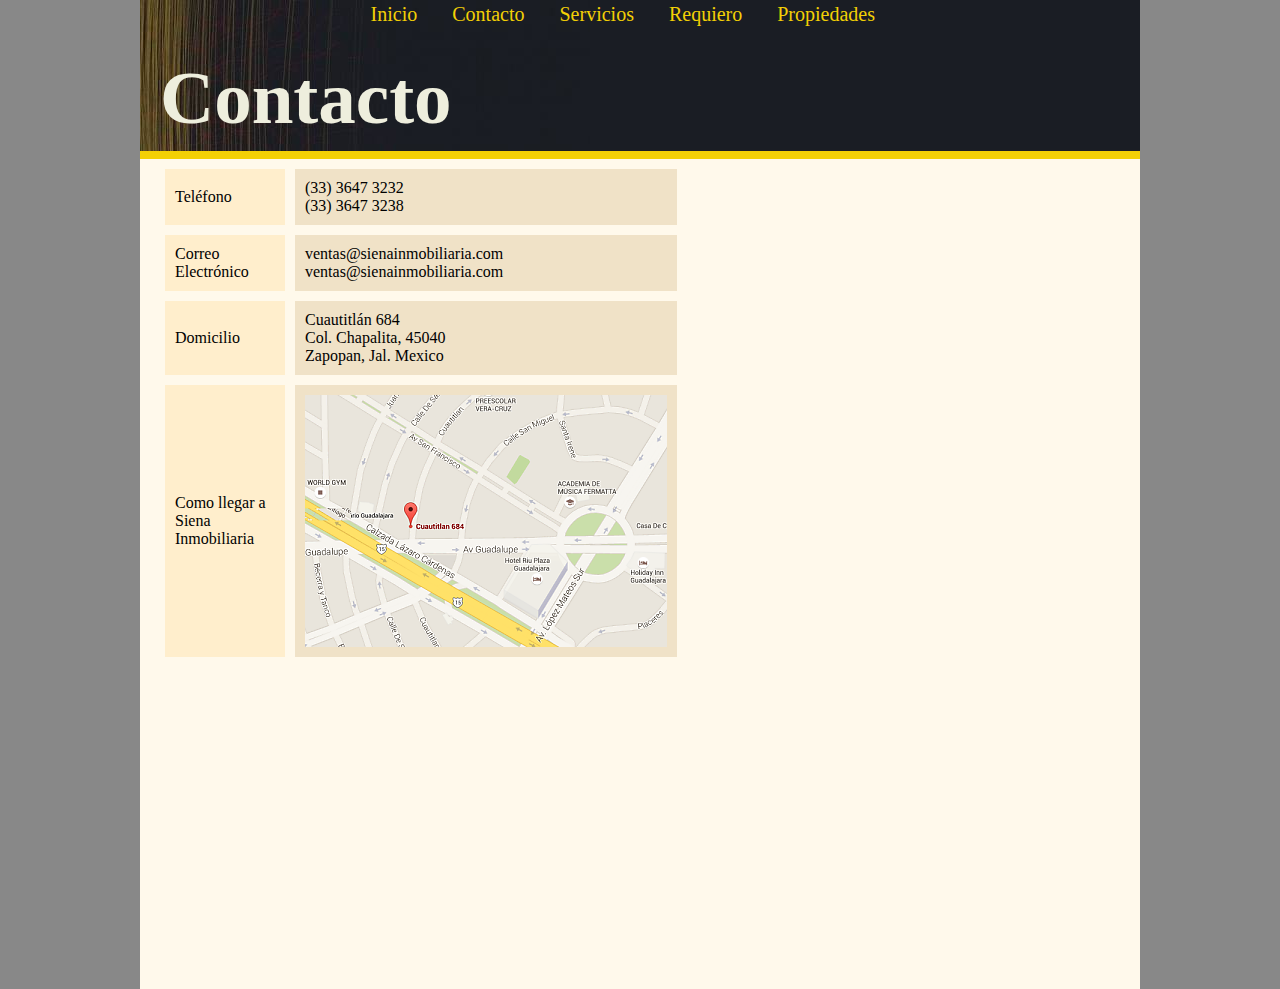
==== contacto.html @ 526ad2d7 "Add files via upload" ====
<html>
	<head>	
		<link rel="stylesheet" href="styles.css">				
	</head>
	
	<body>
		<div class="PageWrap">
			<div class="MenuAndHeader">
				<div class="nav">
					<ul>
						<li><a href="/">Inicio</a></li>
						<li><a href="contacto.html">Contacto</a></li>
						<li><a href="servicios.html">Servicios</a></li>
						<li><a href="requiero.html">Requiero</a></li>
						<li><a href="propiedades.html">Propiedades</a></li>
					</ul>
				</div>
				
				<h1> Contacto </h1>
			
			</div>
			<div class="content">
                
                <table cellspacing="10" cellpadding="10">
                  <colgroup>
                    <col style="background-color:#fec; width:120px;" >
                    <col style="background-color:#f0e2c7;">
                  </colgroup>                    
                    <tr>
                        <td>Teléfono</td>
                        <td>(33) 3647 3232<br>
                            (33) 3647 3238</td>
                    </tr>
                    <tr>
                        <td>Correo Electrónico</td>
                        <td>ventas@sienainmobiliaria.com <br>
                            ventas@sienainmobiliaria.com
                        </td>
                    </tr>
                    <tr>
                        <td>Domicilio</td>
                        <td>Cuautitlán 684 <br>
                            Col. Chapalita, 45040 <br>
                            Zapopan, Jal. Mexico
                        </td>
                    </tr>
                    <tr>
                        <td>Como llegar a Siena Inmobiliaria</td>
                        <td><img src="siena%20map.png"></td>
                    </tr>
                </table>
                <br>
                <br>
                <br>
                <br>
                <br>
                <br>
                <br>
                <br>
                <br>                                
                <br>
                <br>
                <br>
                <br>
                <br>
                             
			</div>
		</div>
	</body>    
    
</html>
---- styles.css ----
body{ 	background-color:#888;
		margin:3px;
		padding:0px;					
		font-family:calibri;
		font-size: 20px;
		position:relative;
		max-width:1000px;
		margin:auto;
        height:auto;
	}
h1{	color:#eed; 			
	font-size: 75;
	border: 0px solid blue;
	margin:0;
	padding-left:20px; padding-bottom:10px;
	}
p {	padding:0px;}

.PageWrap{
	background-color: #fff9eb;
	height:inherit;	
}

.MenuAndHeader {
	background-color: #1A1D24;
	background-image: url(bg-yellow-verticals.jpg);
	background-repeat: no-repeat;
	border-bottom: 8px solid #f3d005;
}
.nav { border: 0px solid green; display:table; width:100%; max-width:750px; text-align:right;}
.nav ul {list-style-type: none; color:#f3d005; border: 0px solid yellow; display:inline-block; margin:0; height:55px; }
.nav li { display:inline-block; padding:3px 15px; border:0px solid yellow;}
.nav a {color:#f3d005; text-decoration:none;}

@media only screen and (max-width: 600px) {
  .nav  ul{
    max-width:300px;
  }
}
.content {
    padding: 0px 15px;
}
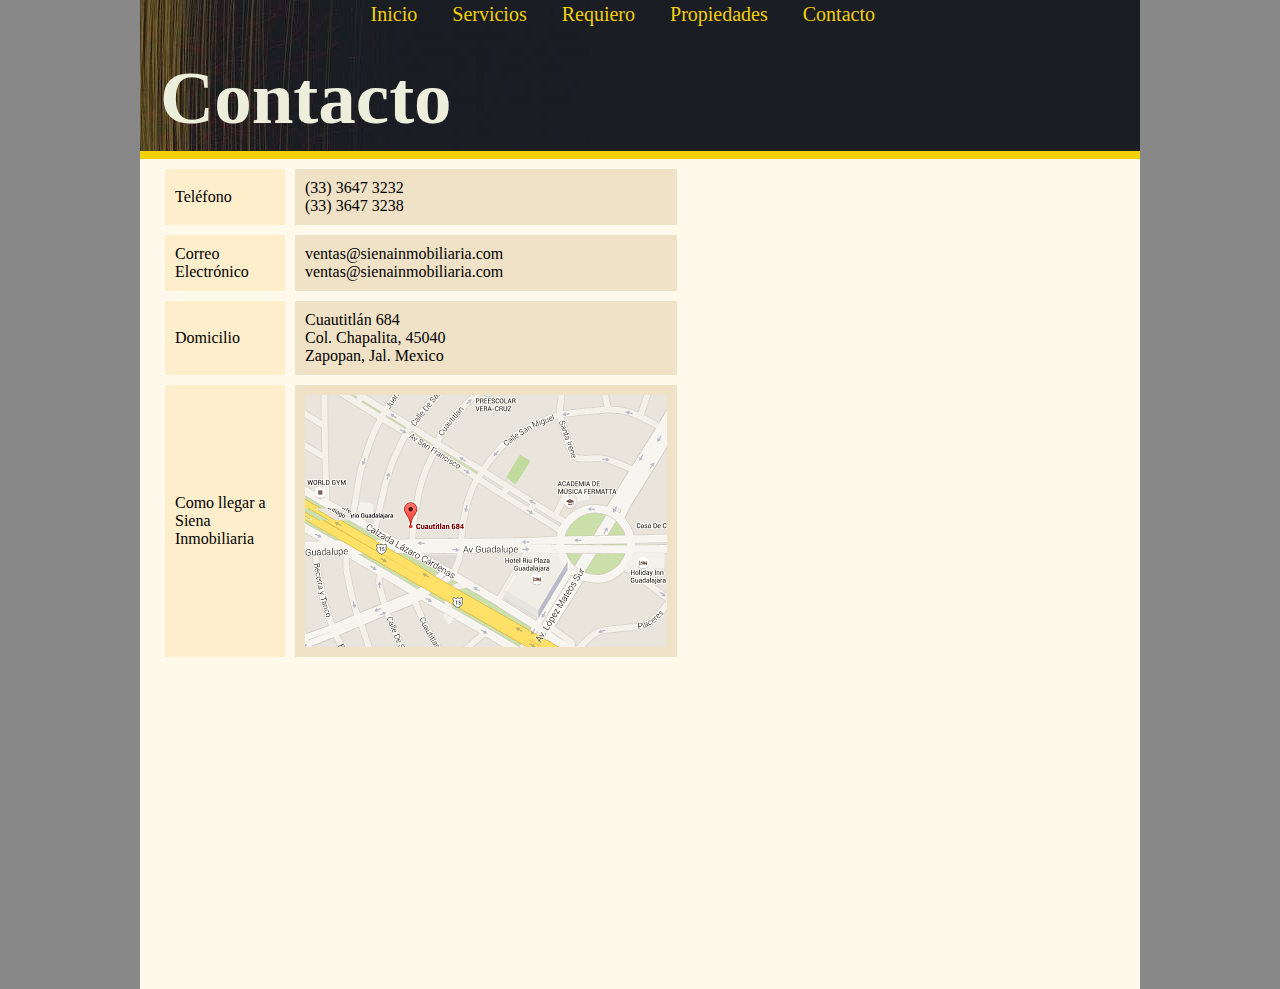
==== commit 83d1b5bf: "Update contacto.html" ====
--- a/contacto.html
+++ b/contacto.html
@@ -8,11 +8,11 @@
 			<div class="MenuAndHeader">
 				<div class="nav">
 					<ul>
-						<li><a href="/">Inicio</a></li>
-						<li><a href="contacto.html">Contacto</a></li>
+						<li><a href="./">Inicio</a></li>					
 						<li><a href="servicios.html">Servicios</a></li>
 						<li><a href="requiero.html">Requiero</a></li>
 						<li><a href="propiedades.html">Propiedades</a></li>
+						<li><a href="contacto.html">Contacto</a></li>
 					</ul>
 				</div>
 				
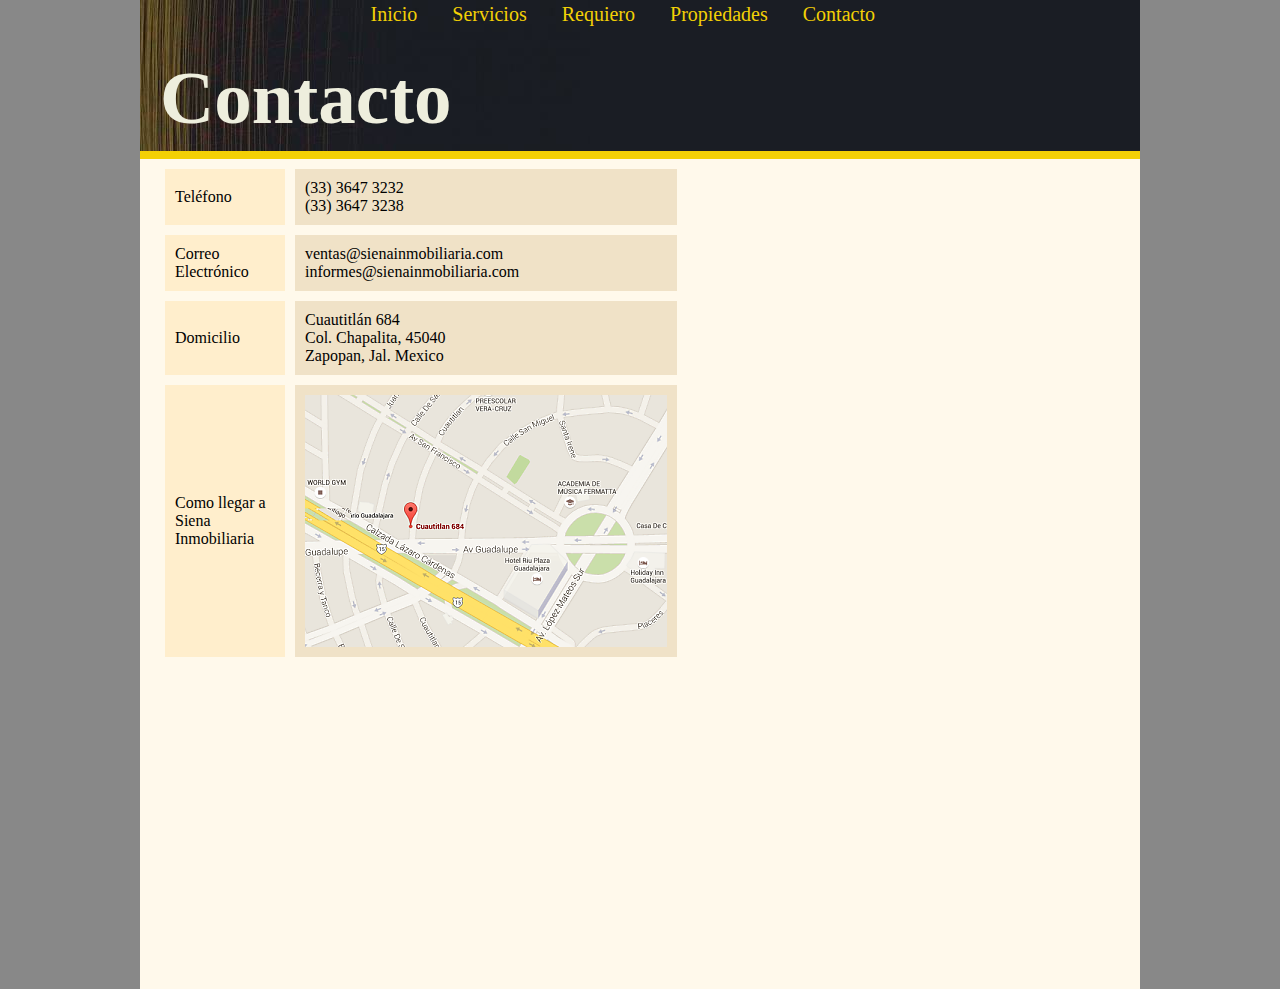
==== commit 1b631a8d: "Update contacto.html" ====
--- a/contacto.html
+++ b/contacto.html
@@ -34,7 +34,7 @@
                     <tr>
                         <td>Correo Electrónico</td>
                         <td>ventas@sienainmobiliaria.com <br>
-                            ventas@sienainmobiliaria.com
+                            informes@sienainmobiliaria.com
                         </td>
                     </tr>
                     <tr>
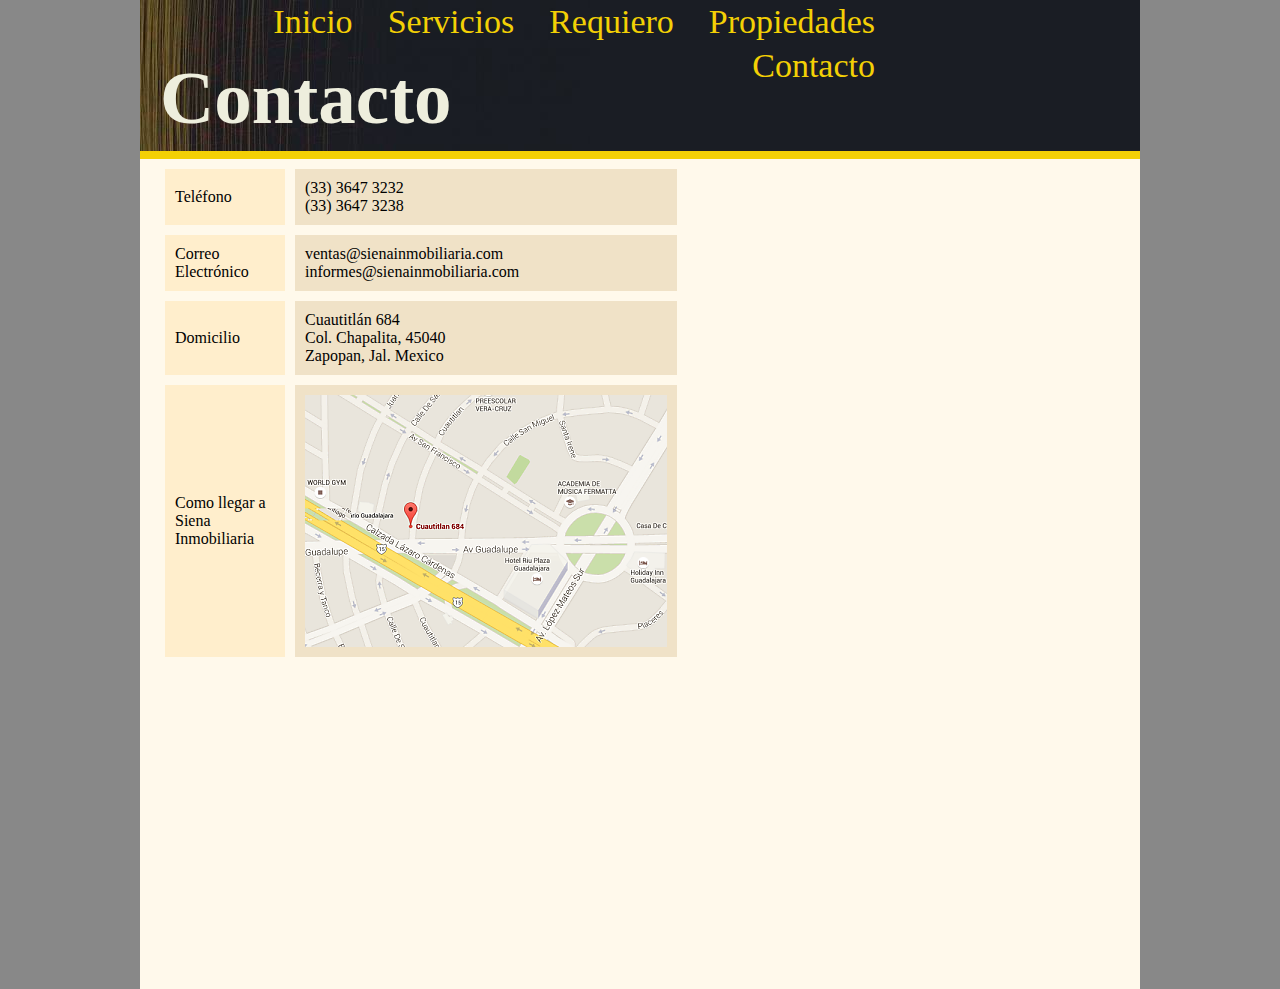
==== commit 427099ab: "Update contacto.html" ====
--- a/contacto.html
+++ b/contacto.html
@@ -1,5 +1,6 @@
 <html>
 	<head>	
+		<meta name="viewport" content="width=device-width, initial-scale=1.0">
 		<link rel="stylesheet" href="styles.css">				
 	</head>
 	
--- a/styles.css
+++ b/styles.css
@@ -4,6 +4,7 @@
 		font-family:calibri;
 		font-size: 20px;
 		position:relative;
+		width:100%;
 		max-width:1000px;
 		margin:auto;
         height:auto;
@@ -30,7 +31,7 @@
 .nav { border: 0px solid green; display:table; width:100%; max-width:750px; text-align:right;}
 .nav ul {list-style-type: none; color:#f3d005; border: 0px solid yellow; display:inline-block; margin:0; height:55px; }
 .nav li { display:inline-block; padding:3px 15px; border:0px solid yellow;}
-.nav a {color:#f3d005; text-decoration:none;}
+.nav a {color:#f3d005; text-decoration:none; font-size:34px;}
 
 @media only screen and (max-width: 600px) {
   .nav  ul{
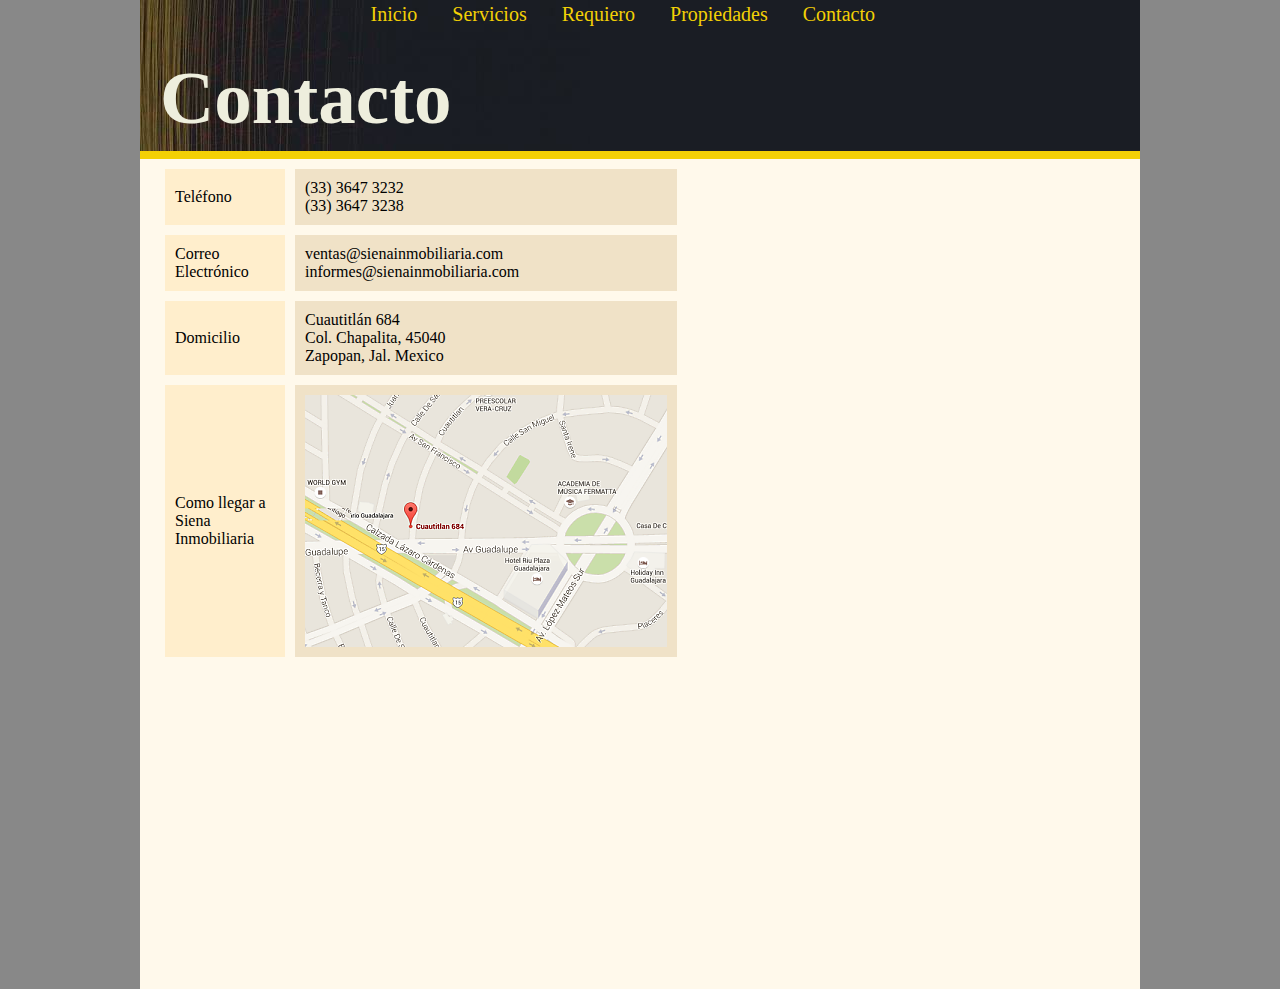
==== commit e04ceae5: "Update contacto.html" ====
--- a/contacto.html
+++ b/contacto.html
@@ -1,6 +1,6 @@
 <html>
 	<head>	
-		<meta name="viewport" content="width=device-width, initial-scale=1.0">
+		<meta name="viewport" content="width=device-width, initial-scale=1">
 		<link rel="stylesheet" href="styles.css">				
 	</head>
 	
--- a/styles.css
+++ b/styles.css
@@ -31,7 +31,7 @@
 .nav { border: 0px solid green; display:table; width:100%; max-width:750px; text-align:right;}
 .nav ul {list-style-type: none; color:#f3d005; border: 0px solid yellow; display:inline-block; margin:0; height:55px; }
 .nav li { display:inline-block; padding:3px 15px; border:0px solid yellow;}
-.nav a {color:#f3d005; text-decoration:none; font-size:34px;}
+.nav a {color:#f3d005; text-decoration:none; font-size:20px;}
 
 @media only screen and (max-width: 600px) {
   .nav  ul{
